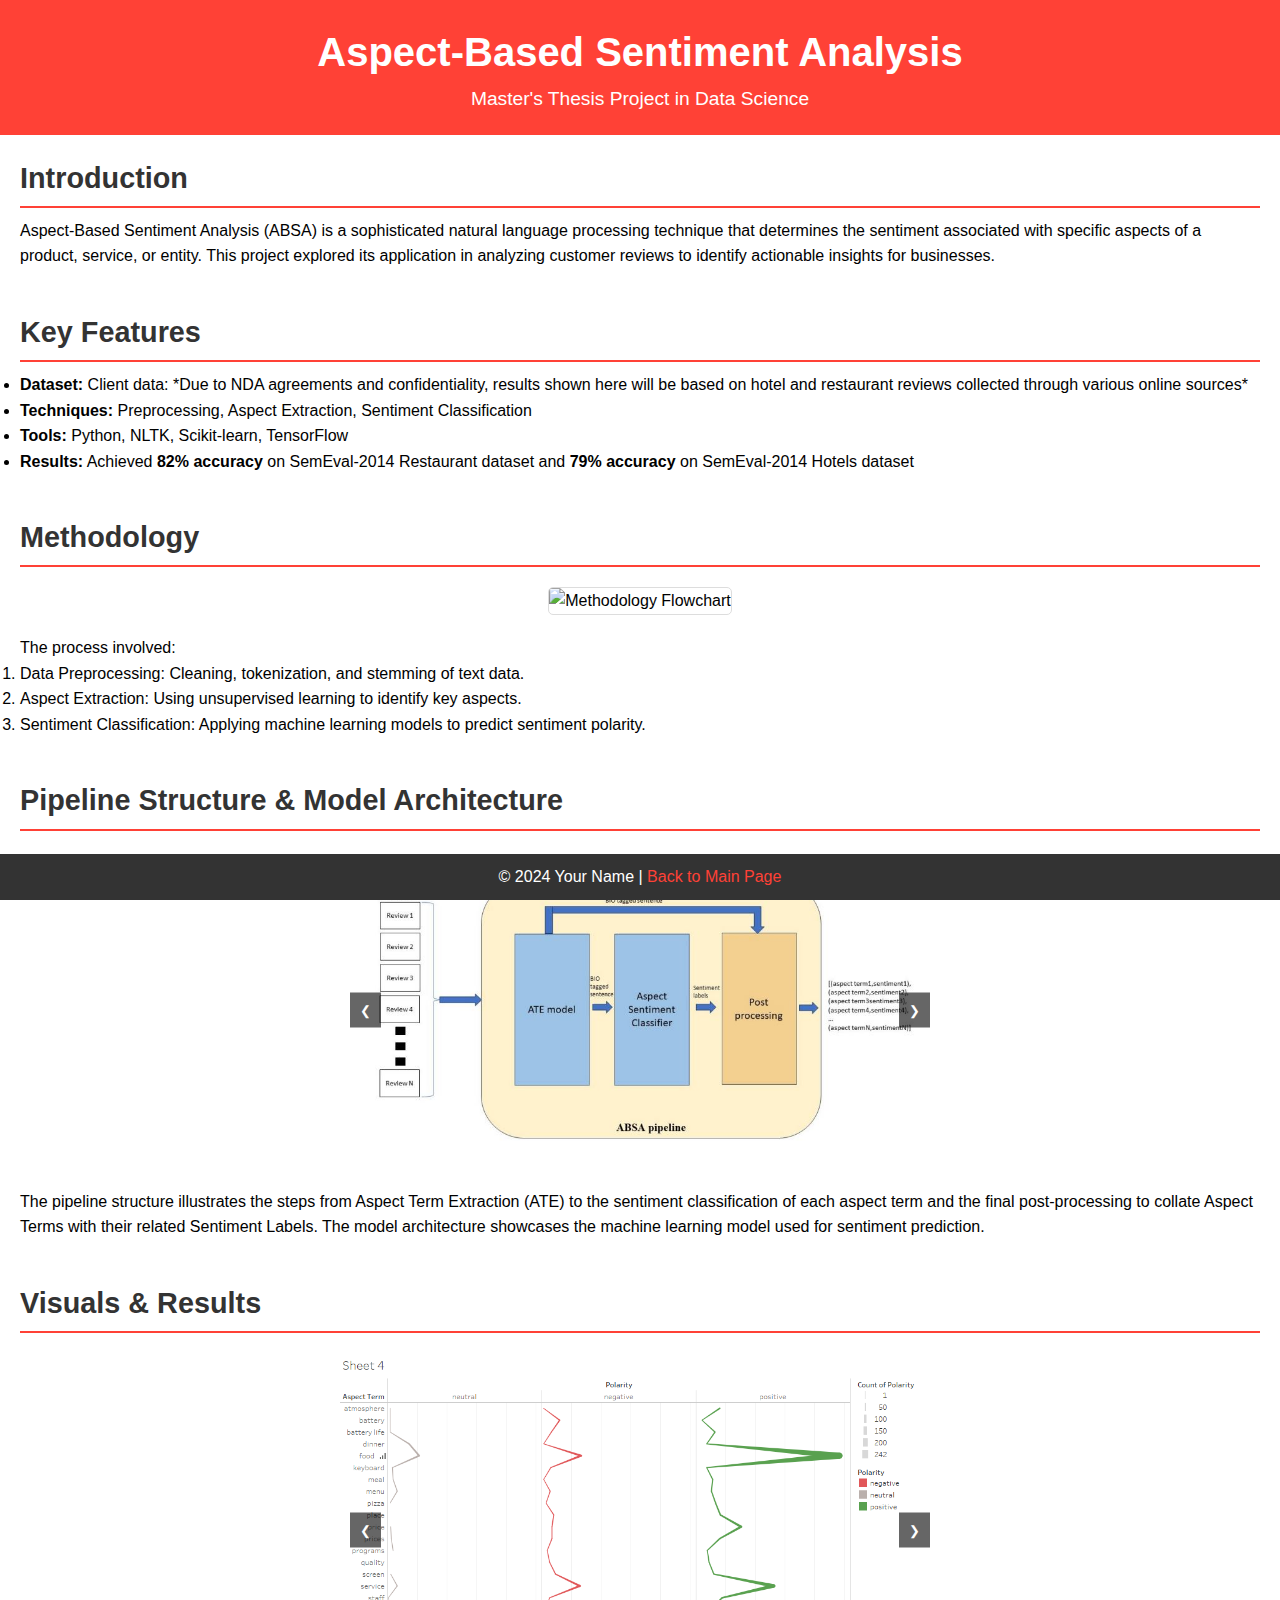
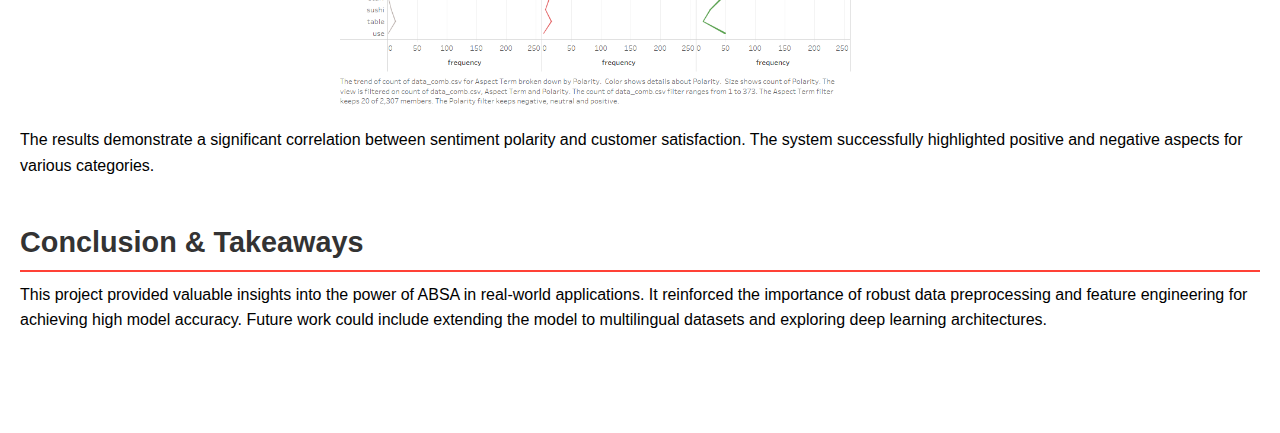
==== ABSA.html @ 517a6c79 "created sub page for ABSA project" ====
<!DOCTYPE html>
<html lang="en">
<head>
    <meta charset="UTF-8">
    <meta name="viewport" content="width=device-width, initial-scale=1.0">
    <title>Aspect-Based Sentiment Analysis</title>
    <link rel="stylesheet" href="ABSAstyle.css">
    <script defer src="Carousel.js"></script>
</head>
<body>
    <header>
        <h1>Aspect-Based Sentiment Analysis</h1>
        <p>Master's Thesis Project in Data Science</p>
    </header>

    <div class="container">
        <!-- Introduction -->
        <section id="introduction">
            <h2 class="section-title">Introduction</h2>
            <p>
                Aspect-Based Sentiment Analysis (ABSA) is a sophisticated natural language processing technique that determines the sentiment associated with specific aspects of a product, service, or entity. This project explored its application in analyzing customer reviews to identify actionable insights for businesses.
            </p>
        </section>

        <!-- Key Features -->
        <section id="features">
            <h2 class="section-title">Key Features</h2>
            <ul>
                <li><strong>Dataset:</strong> Client data: *Due to NDA agreements and confidentiality, results shown here will be based on hotel and restaurant reviews collected through various online sources*</li>
                <li><strong>Techniques:</strong> Preprocessing, Aspect Extraction, Sentiment Classification</li>
                <li><strong>Tools:</strong> Python, NLTK, Scikit-learn, TensorFlow</li>
                <li><strong>Results:</strong> Achieved <b>82% accuracy</b> on SemEval-2014 Restaurant dataset and <b>79% accuracy</b> on SemEval-2014 Hotels dataset</li>
            </ul>
        </section>

        <!-- Methodology -->
        <section id="methodology">
            <h2 class="section-title">Methodology</h2>
            <div class="image">
                <img src="methodology-flowchart.png" alt="Methodology Flowchart">
            </div>
            <p>
                The process involved:
            </p>
            <ol>
                <li>Data Preprocessing: Cleaning, tokenization, and stemming of text data.</li>
                <li>Aspect Extraction: Using unsupervised learning to identify key aspects.</li>
                <li>Sentiment Classification: Applying machine learning models to predict sentiment polarity.</li>
            </ol>
        </section>

        <!-- New Section: Pipeline Structure & Model Architecture with Carousel -->
        <section id="pipeline-models">
            <h2 class="section-title">Pipeline Structure & Model Architecture</h2>
            <div class="carousel">
                <button class="carousel-button prev">&#10094;</button>
                <div class="carousel-images">
                    <img src="img/ABSApipeline2.JPG" alt="ABSApipeline2" class="active">
                    <img src="img/ABSApipelineJPG.JPG" alt="ABSApipelineJPG">
                    <img src="img/ATEmodelArchitecture.JPG" alt="ATEmodelArchitecture">
                    <img src="img/ABSAmodelArchitecture.JPG" alt="ABSAmodelArchitecture">
                </div>
                <button class="carousel-button next">&#10095;</button>
            </div>
            <p>
                The pipeline structure illustrates the steps from Aspect Term Extraction (ATE) to the sentiment classification of each aspect term and the final post-processing to collate Aspect Terms with their related Sentiment Labels. The model architecture showcases the machine learning model used for sentiment prediction.
            </p>
        </section>

        <!-- Visuals & Results -->
        <section id="results">
            <h2 class="section-title">Visuals & Results</h2>
            <div class="carousel">
                <button class="carousel-button prev">&#10094;</button>
                <div class="carousel-images">
                    <img src="img/visuals/aspect-sentiment-frequency-line2.png" alt="aspect-sentiment-frequency-line2" class="active">
                    <img src="img/visuals/data_comb-aspect_term-sentiment-heatmap.png" alt="data_comb-aspect_term-sentiment-heatmap" >
                    <img src="img/visuals/hotels1.png" alt="hotels1" >
                    <img src="img/visuals/hotels2.png" alt="hotels2" >
                    <img src="img/visuals/hotels3.png" alt="hotels3" >
                    <img src="img/visuals/polarity-aspect_term-frequency.png" alt="polarity-aspect_term-frequency" >
                    <img src="img/visuals/Sheet 1.png" alt="Sheet 1" >
                    <img src="img/visuals/Sheet 2.png" alt="Sheet 2" >
                    <img src="img/visuals/Sheet 3.png" alt="Sheet 3" >
                    <img src="img/visuals/Sheet 4.png" alt="Sheet 4" >
                    <img src="img/visuals/Sheet 5.png" alt="Sheet 5" >
                    <img src="img/visuals/Sheet 6.png" alt="Sheet 6" >
                    <img src="img/visuals/update1.png" alt="update1" >
                    <img src="img/visuals/update2.png" alt="update2" >
                    <img src="img/visuals/update3.png" alt="update3" >
                    <img src="img/visuals/update4.png" alt="update4" >
                    <img src="img/visuals/update5.png" alt="update5" >
                    <img src="img/visuals/update6.png" alt="update6" >
                </div>
                <button class="carousel-button next">&#10095;</button>
            </div>
            <p>
                The results demonstrate a significant correlation between sentiment polarity and customer satisfaction. The system successfully highlighted positive and negative aspects for various categories.
            </p>
        </section>

        <!-- Conclusion -->
        <section id="conclusion">
            <h2 class="section-title">Conclusion & Takeaways</h2>
            <p>
                This project provided valuable insights into the power of ABSA in real-world applications. It reinforced the importance of robust data preprocessing and feature engineering for achieving high model accuracy. Future work could include extending the model to multilingual datasets and exploring deep learning architectures.
            </p>
        </section>
    </div>

    <div class="footer">
        <p>&copy; 2024 Your Name | <a href="index.html">Back to Main Page</a></p>
    </div>
</body>
</html>
---- ABSAstyle.css ----
body {
    font-family: Arial, sans-serif;
    margin: 0;
    padding: 0;
    line-height: 1.6;
}
header {
    background: #FF4136; /* Changed to red */
    color: #fff;
    padding: 20px;
    text-align: center;
}
header h1 {
    margin: 0;
    font-size: 2.5em;
}
header p {
    font-size: 1.2em;
}
.container {
    padding: 20px;
    padding-bottom: 60px; /* Add padding to avoid footer overlap */
}
section {
    margin-bottom: 40px;
}
.section-title {
    margin-bottom: 10px;
    font-size: 1.8em;
    color: #333;
    border-bottom: 2px solid #FF4136; /* Changed to red */
    padding-bottom: 5px;
}
.image {
    text-align: center;
    margin: 20px 0;
}
.image img {
    max-width: 100%;
    height: auto;
    border: 1px solid #ddd;
    border-radius: 5px;
}

/* General reset for consistency */
* {
    margin: 0;
    padding: 0;
    box-sizing: border-box;
}

/* Carousel Styling */
.carousel {
    position: relative;
    max-width: 600px;
    margin: 20px auto;
    overflow: hidden;
}

.carousel-images img {
    width: 100%;
    height: auto;
    display: none; /* Hide all images by default */
}

.carousel-images img.active {
    display: block; /* Show only the active image */
}

.carousel-button {
    position: absolute;
    top: 50%;
    transform: translateY(-50%);
    background: rgba(0, 0, 0, 0.6);
    color: #fff;
    border: none;
    padding: 10px;
    cursor: pointer;
    z-index: 10;
}

.carousel-button.prev {
    left: 10px;
}

.carousel-button.next {
    right: 10px;
}

.footer {
    background: #333;
    color: #fff;
    text-align: center;
    padding: 10px;
    position: fixed;
    bottom: 0;
    width: 100%;
    z-index: 10;
}
.footer a {
    color: #FF4136; /* Changed to red */
    text-decoration: none;
}
.footer a:hover {
    text-decoration: underline;
}
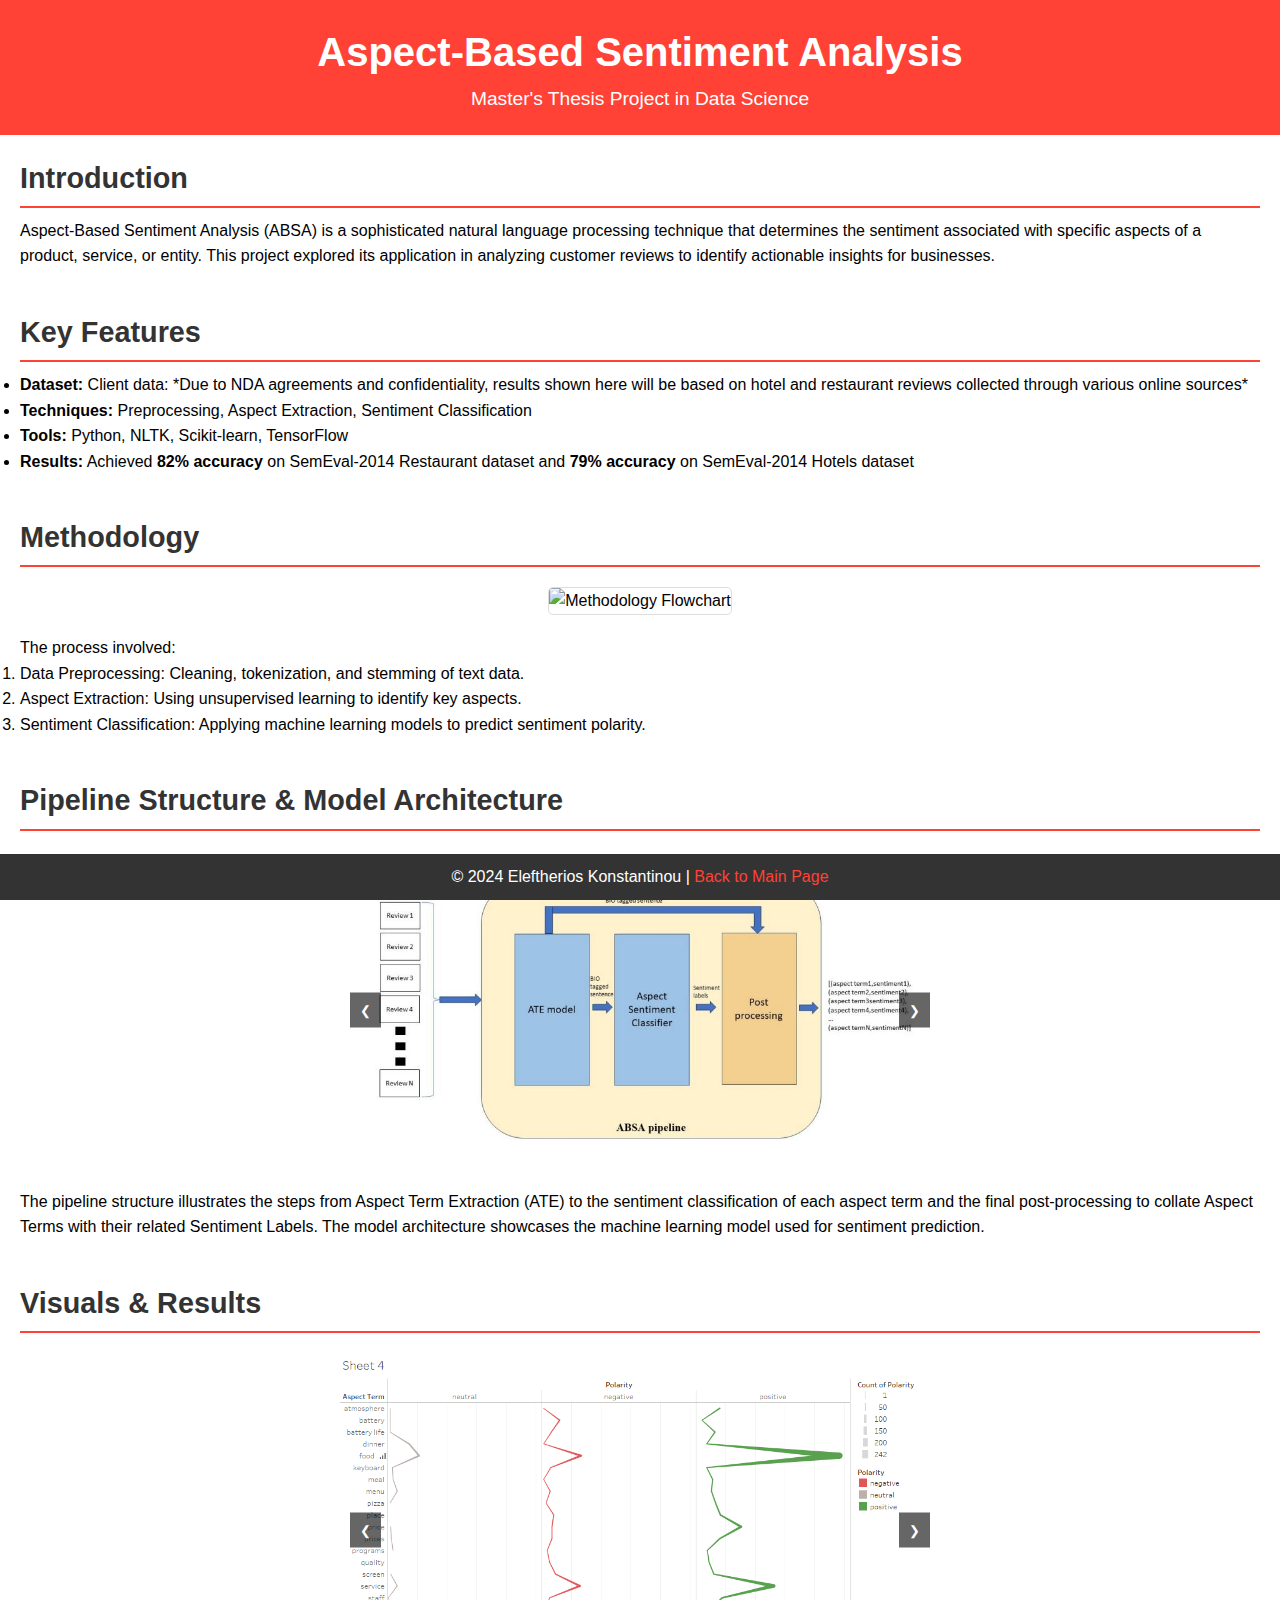
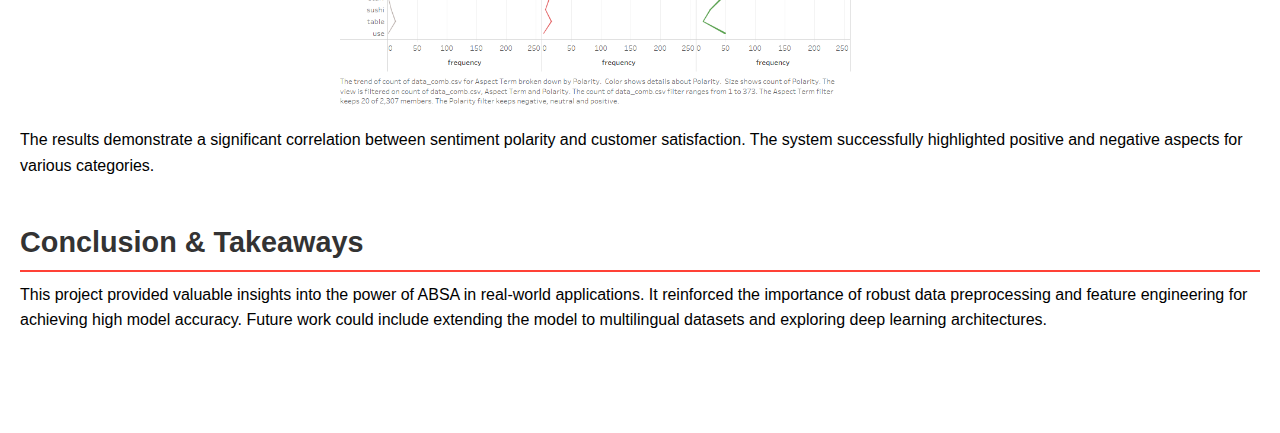
==== commit 5b4843c4: "remove underline from href" ====
--- a/ABSA.html
+++ b/ABSA.html
@@ -109,7 +109,7 @@
     </div>
 
     <div class="footer">
-        <p>&copy; 2024 Your Name | <a href="index.html">Back to Main Page</a></p>
+        <p>&copy; 2024 Eleftherios Konstantinou | <a href="index.html">Back to Main Page</a></p>
     </div>
 </body>
 </html>
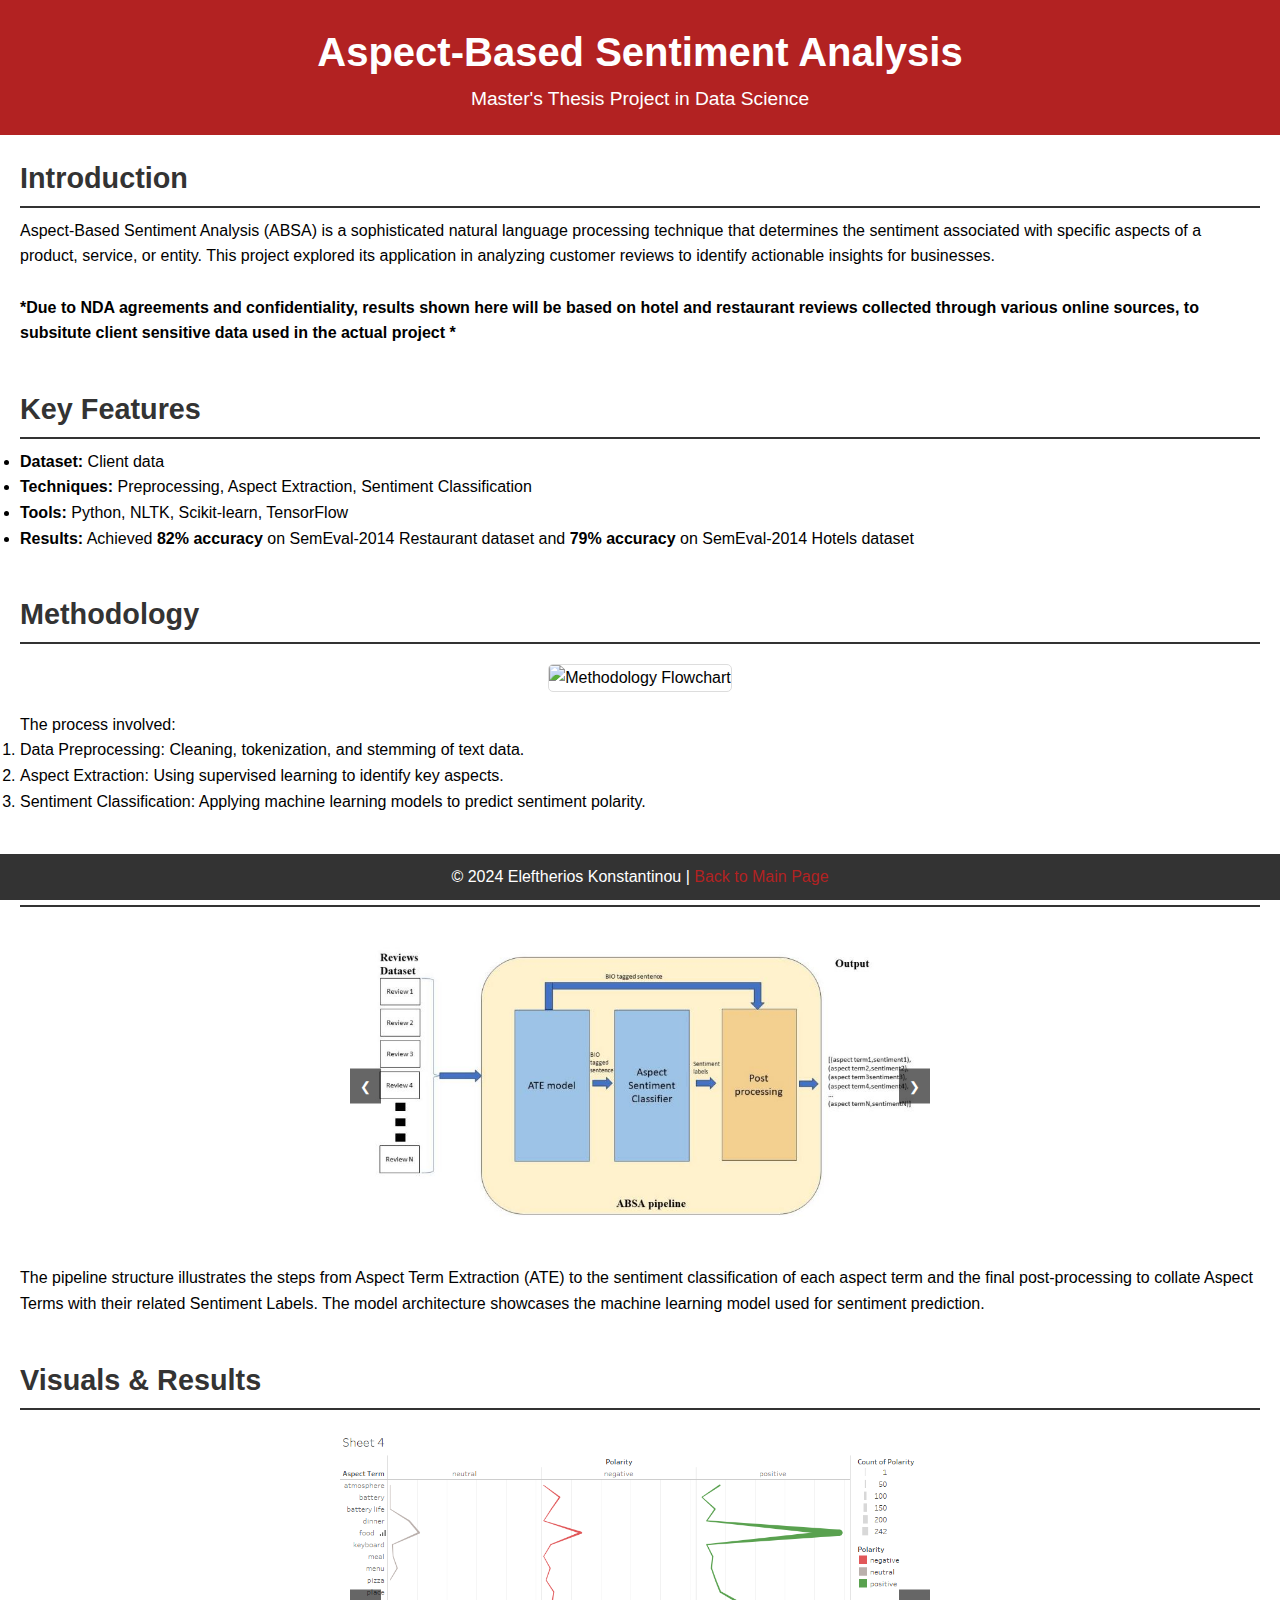
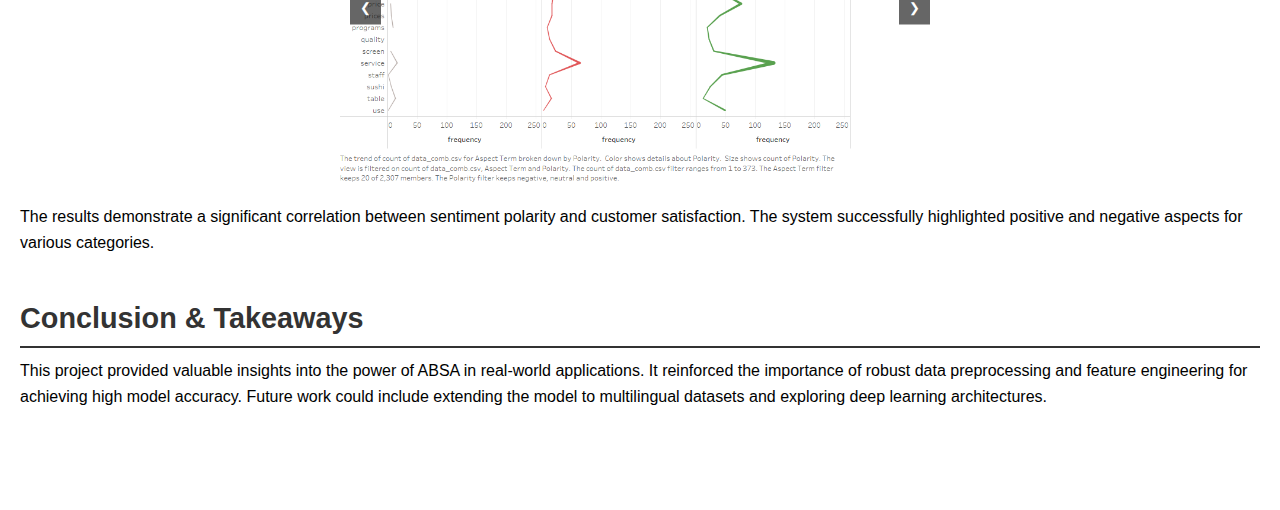
==== commit 17794d17: "improved colour scheme in ABSA page, and added more info" ====
--- a/ABSA.html
+++ b/ABSA.html
@@ -20,13 +20,15 @@
             <p>
                 Aspect-Based Sentiment Analysis (ABSA) is a sophisticated natural language processing technique that determines the sentiment associated with specific aspects of a product, service, or entity. This project explored its application in analyzing customer reviews to identify actionable insights for businesses.
             </p>
+            <br>
+            <p><b> *Due to NDA agreements and confidentiality, results shown here will be based on hotel and restaurant reviews collected through various online sources, to subsitute client sensitive data used in the actual project *</b></p>
         </section>
 
         <!-- Key Features -->
         <section id="features">
             <h2 class="section-title">Key Features</h2>
             <ul>
-                <li><strong>Dataset:</strong> Client data: *Due to NDA agreements and confidentiality, results shown here will be based on hotel and restaurant reviews collected through various online sources*</li>
+                <li><strong>Dataset:</strong> Client data</li>
                 <li><strong>Techniques:</strong> Preprocessing, Aspect Extraction, Sentiment Classification</li>
                 <li><strong>Tools:</strong> Python, NLTK, Scikit-learn, TensorFlow</li>
                 <li><strong>Results:</strong> Achieved <b>82% accuracy</b> on SemEval-2014 Restaurant dataset and <b>79% accuracy</b> on SemEval-2014 Hotels dataset</li>
@@ -44,7 +46,7 @@
             </p>
             <ol>
                 <li>Data Preprocessing: Cleaning, tokenization, and stemming of text data.</li>
-                <li>Aspect Extraction: Using unsupervised learning to identify key aspects.</li>
+                <li>Aspect Extraction: Using supervised learning to identify key aspects.</li>
                 <li>Sentiment Classification: Applying machine learning models to predict sentiment polarity.</li>
             </ol>
         </section>
--- a/ABSAstyle.css
+++ b/ABSAstyle.css
@@ -5,8 +5,8 @@
     line-height: 1.6;
 }
 header {
-    background: #FF4136; /* Changed to red */
-    color: #fff;
+    background: #B22222; 
+    color: #FFFFFF;
     padding: 20px;
     text-align: center;
 }
@@ -28,7 +28,7 @@
     margin-bottom: 10px;
     font-size: 1.8em;
     color: #333;
-    border-bottom: 2px solid #FF4136; /* Changed to red */
+    border-bottom: 2px solid #333333;
     padding-bottom: 5px;
 }
 .image {
@@ -98,7 +98,7 @@
     z-index: 10;
 }
 .footer a {
-    color: #FF4136; /* Changed to red */
+    color: #B22222;
     text-decoration: none;
 }
 .footer a:hover {
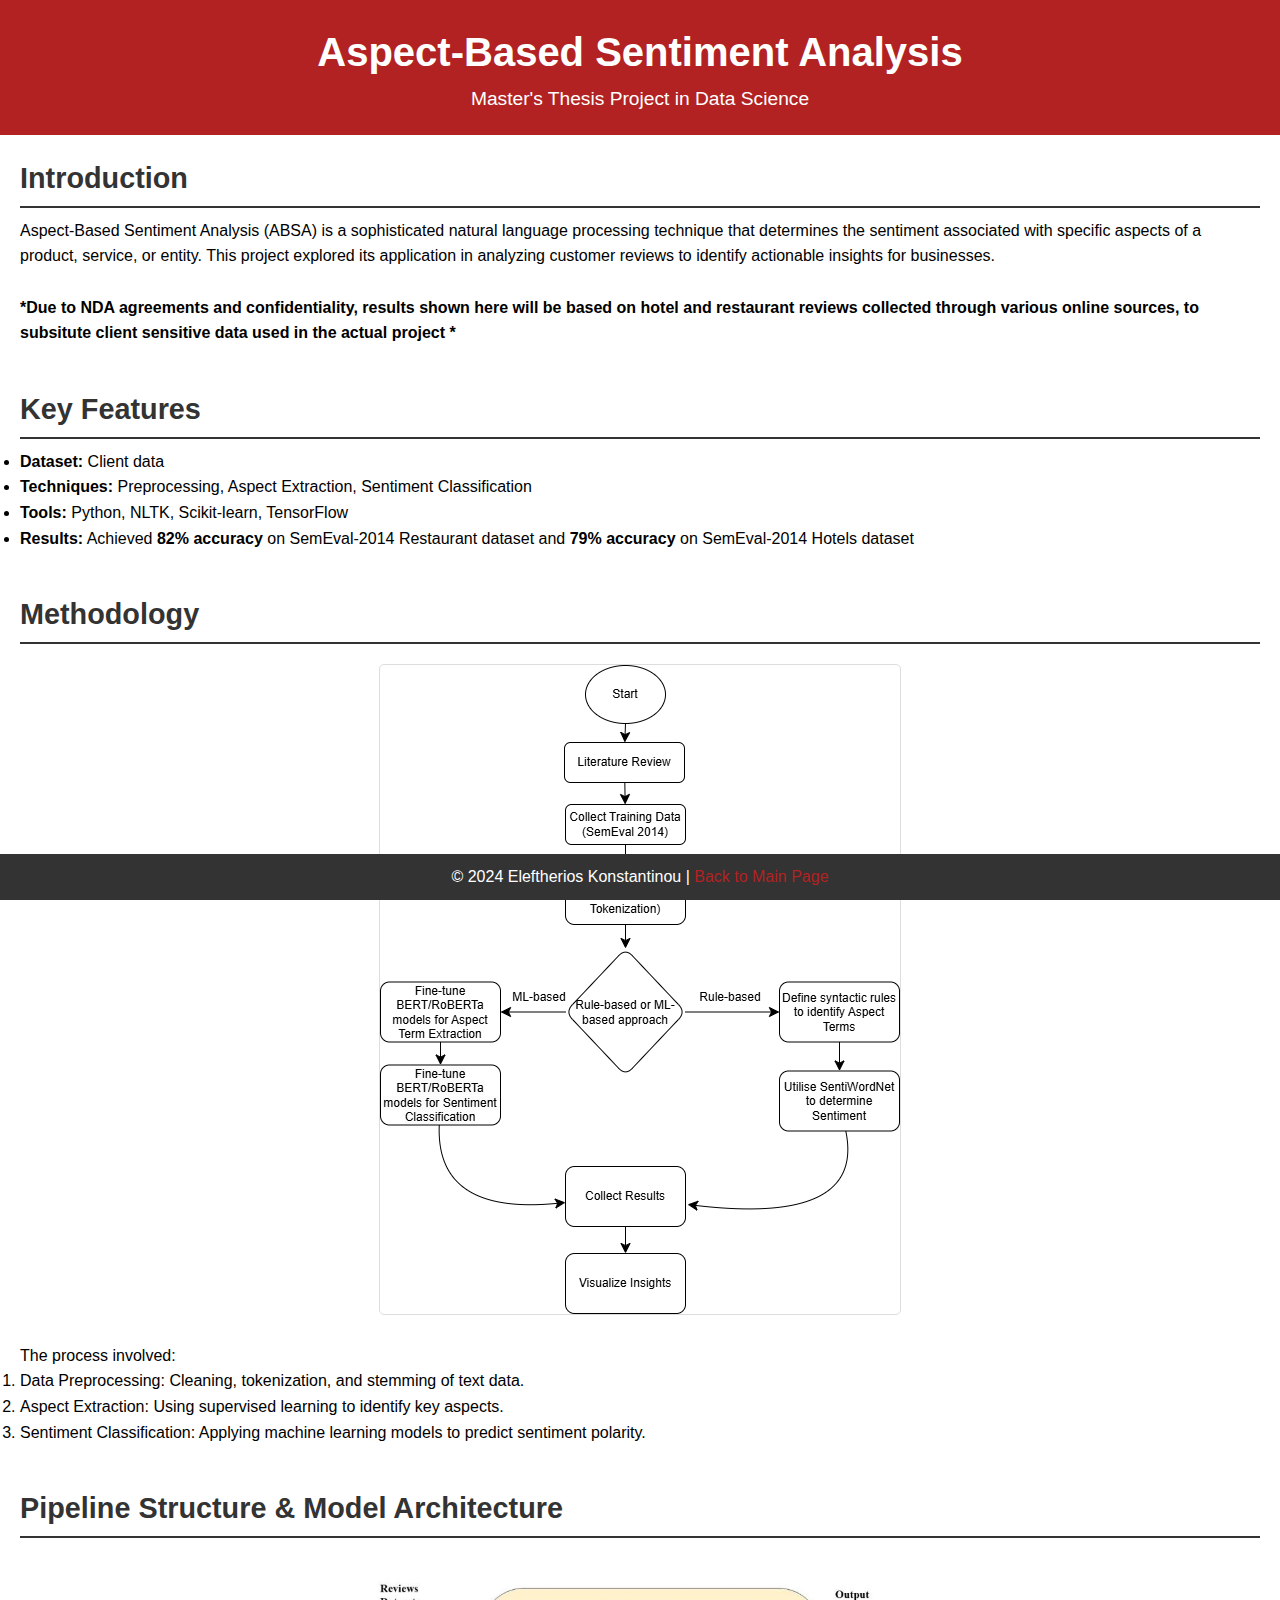
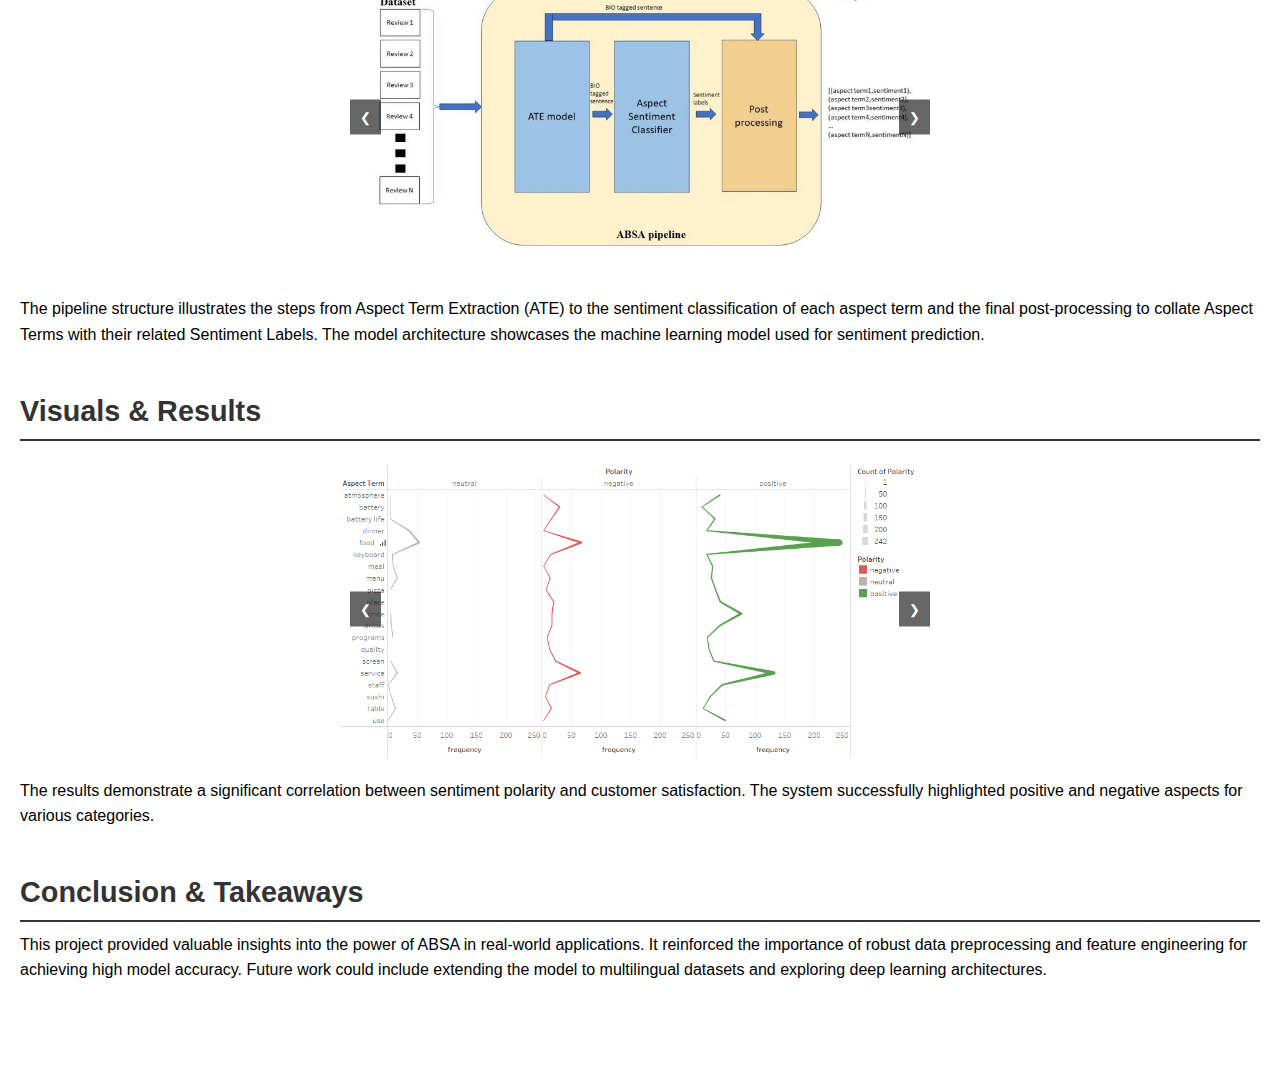
==== commit fc99aa13: "did some image editing on the ABSA project page (crop)" ====
--- a/ABSA.html
+++ b/ABSA.html
@@ -39,7 +39,7 @@
         <section id="methodology">
             <h2 class="section-title">Methodology</h2>
             <div class="image">
-                <img src="methodology-flowchart.png" alt="Methodology Flowchart">
+                <img src="img/Methodology.png" alt="Methodology Flowchart">
             </div>
             <p>
                 The process involved:
